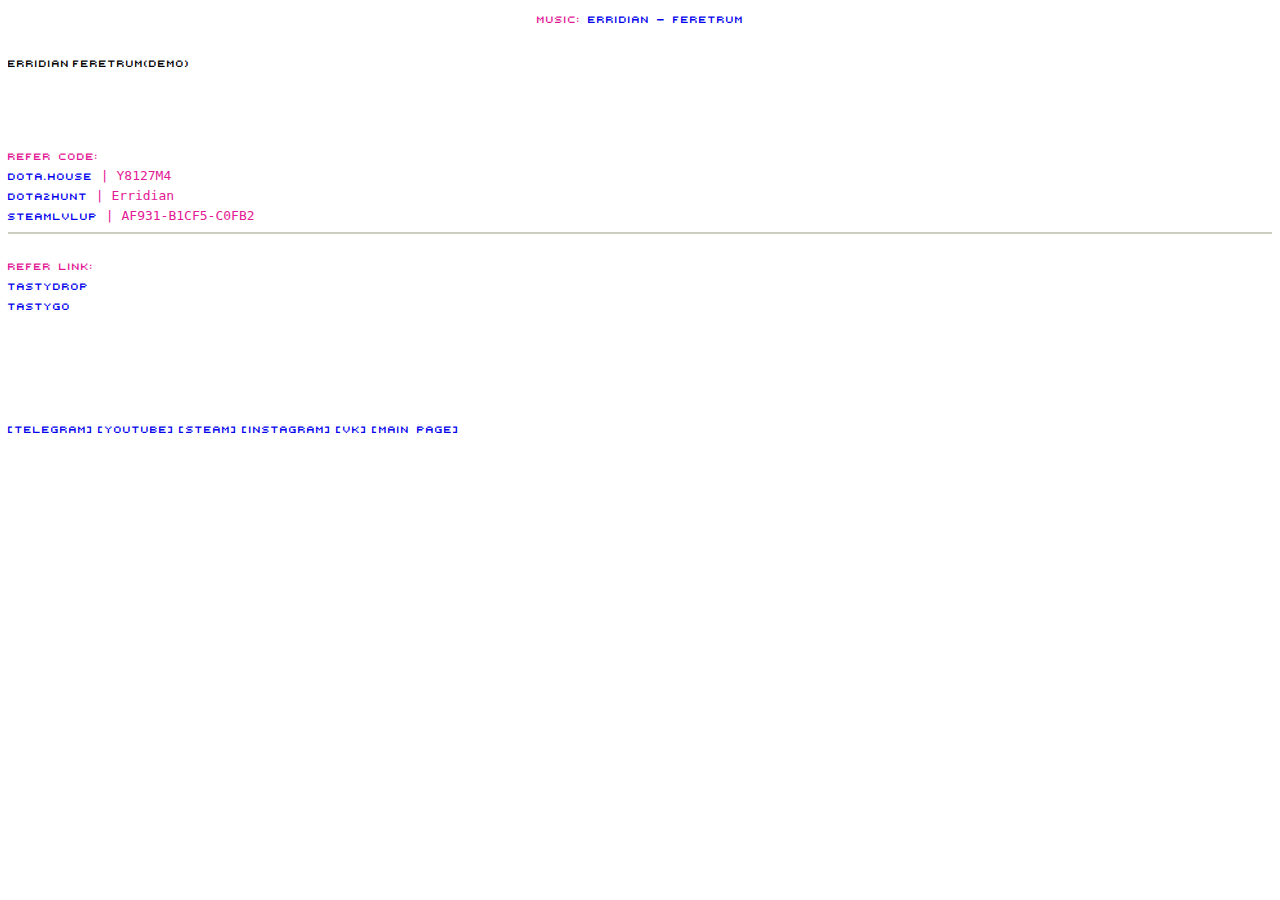
==== egg/index.html @ bccb4921 "1" ====
<!DOCTYPE html>
<html>

	<head>

 
		<meta charset="UTF-8">
		<title>Erridian</title>
		<link rel="shortcut icon" href="ill.jpg" />

	</head>
    
		<style>

@font-face {font-family: hvck1337;src: url(byhvck.ttf);}
header, a:link, a {
	
}
            a, .header 
            {
                
                text-decoration: none;
                margin: 6;
                font-family: hvck1337;
               font-size: 16pt;
                
            }

    </style>
<link rel="stylesheet" type="text/css" href="https://erridian.xyz/net/nepasti.css">


	<body>
        <script language="javascript">

function chbg()
{
randColor = (Math.floor(Math.random()*0xFFFFFF)).toString(16);
document.body.style.color='#'+randColor;

}
chbg();
setInterval(chbg,500);



</script>
        <center><header class="header">Music: <a href="https://soundcloud.com/erridian/feretrum-demo" title="Erridian - Feretrum(demo)" ">Erridian - Feretrum</a><?php echo $_SERVER['REMOTE_ADDR'] ?></header></center>
<iframe width="100%" height="20" scrolling="no" frameborder="no" allow="autoplay" src="https://w.soundcloud.com/player/?url=https%3A//api.soundcloud.com/tracks/654309833&color=%23000000&auto_play=true&hide_related=false&show_comments=true&show_user=true&show_reposts=false&show_teaser=true"></iframe><div style="font-size: 10px; color: #cccccc;line-break: anywhere;word-break: normal;overflow: hidden;white-space: nowrap;text-overflow: ellipsis; font-family: Interstate,Lucida Grande,Lucida Sans Unicode,Lucida Sans,Garuda,Verdana,Tahoma,sans-serif;font-weight: 100;"><a href="https://soundcloud.com/erridian" title="Erridian" target="_blank" style="color: #000; text-decoration: none;">Erridian</a>  <a href="https://soundcloud.com/erridian/feretrum-demo" title="Feretrum(demo)" target="_blank" style="color: #000; text-decoration: none;">Feretrum(demo)</a></div>
		<div class="center" >

<pre>


<header>

<a>Refer Code:</a>
<a href="https://dotahouse.wtf/free/">Dota.House</a> | Y8127M4 
<a href="https://dota2hunt.com/ref/Erridian">Dota2hunt</a> | Erridian
<a href="https://steamlvlup.com/r/qkeztn">SteamLvlUp</a> | AF931-B1CF5-C0FB2
<hr color="ccccccc">
<a>Refer Link:</a>
<a href="https://tastydrop-ref.com/getprize?ref=1053470">TastyDrop</a>
<a href="https://tastygo-ref.com/?ref=871862">TastyGo</a>



            
</header>

</pre>

<a class="hvck" href="http://t.me/erridian">[telegram]</a>
<a href="http://youtube.com/erridian">[youtube]</a>
<a href="http://steamcommunity.com/id/erridian">[steam]</a>

<a href="https://www.instagram.com/erridian_/">[instagram]</a>
<a href="http://vk.com/erridian">[vk]</a>
    <a href="../index.html"> [Main Page]</a>            

		</div>

	</body>


</html>
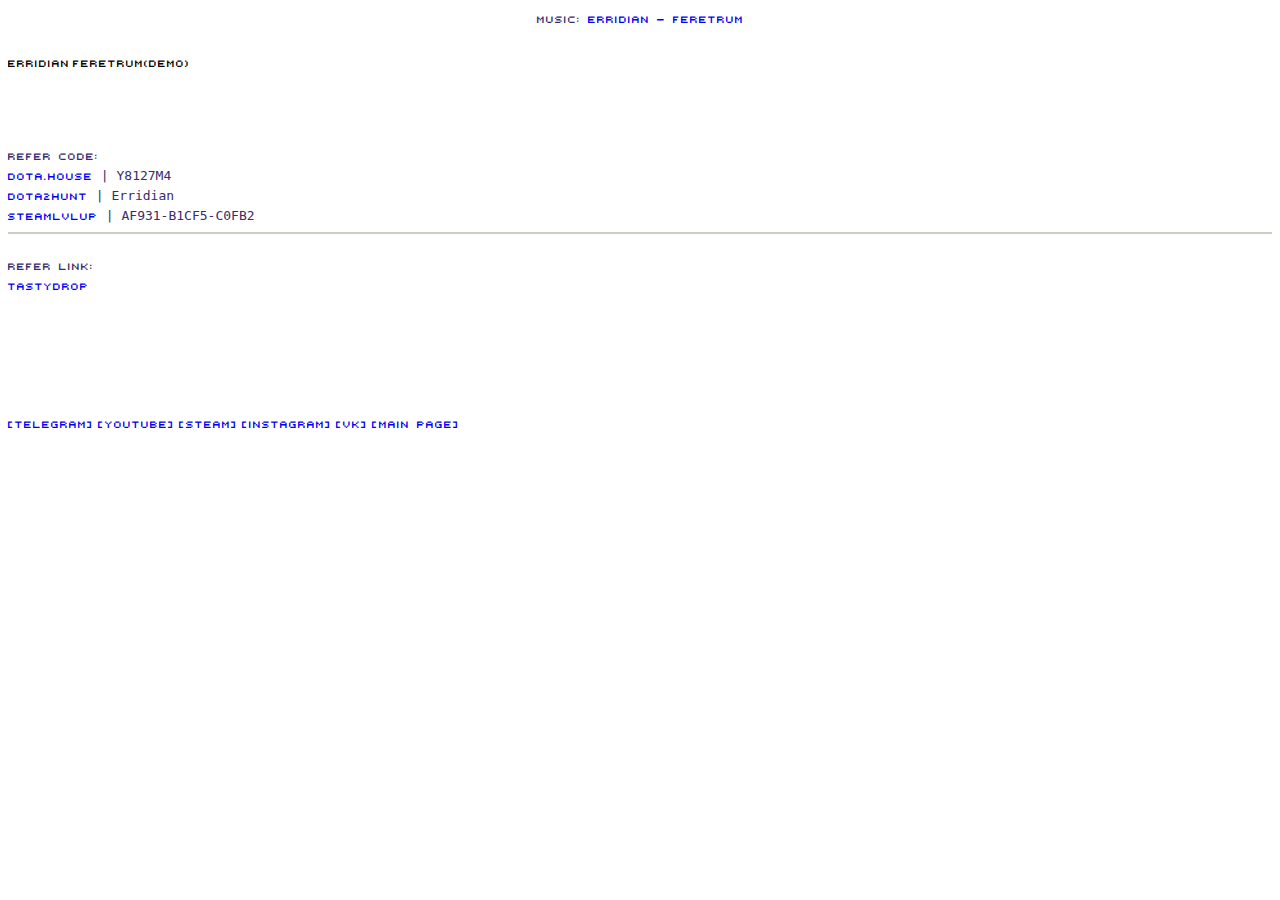
==== commit e4fd0fef: "Update index.html" ====
--- a/egg/index.html
+++ b/egg/index.html
@@ -64,7 +64,7 @@
 <hr color="ccccccc">
 <a>Refer Link:</a>
 <a href="https://tastydrop-ref.com/getprize?ref=1053470">TastyDrop</a>
-<a href="https://tastygo-ref.com/?ref=871862">TastyGo</a>
+
 
 
 
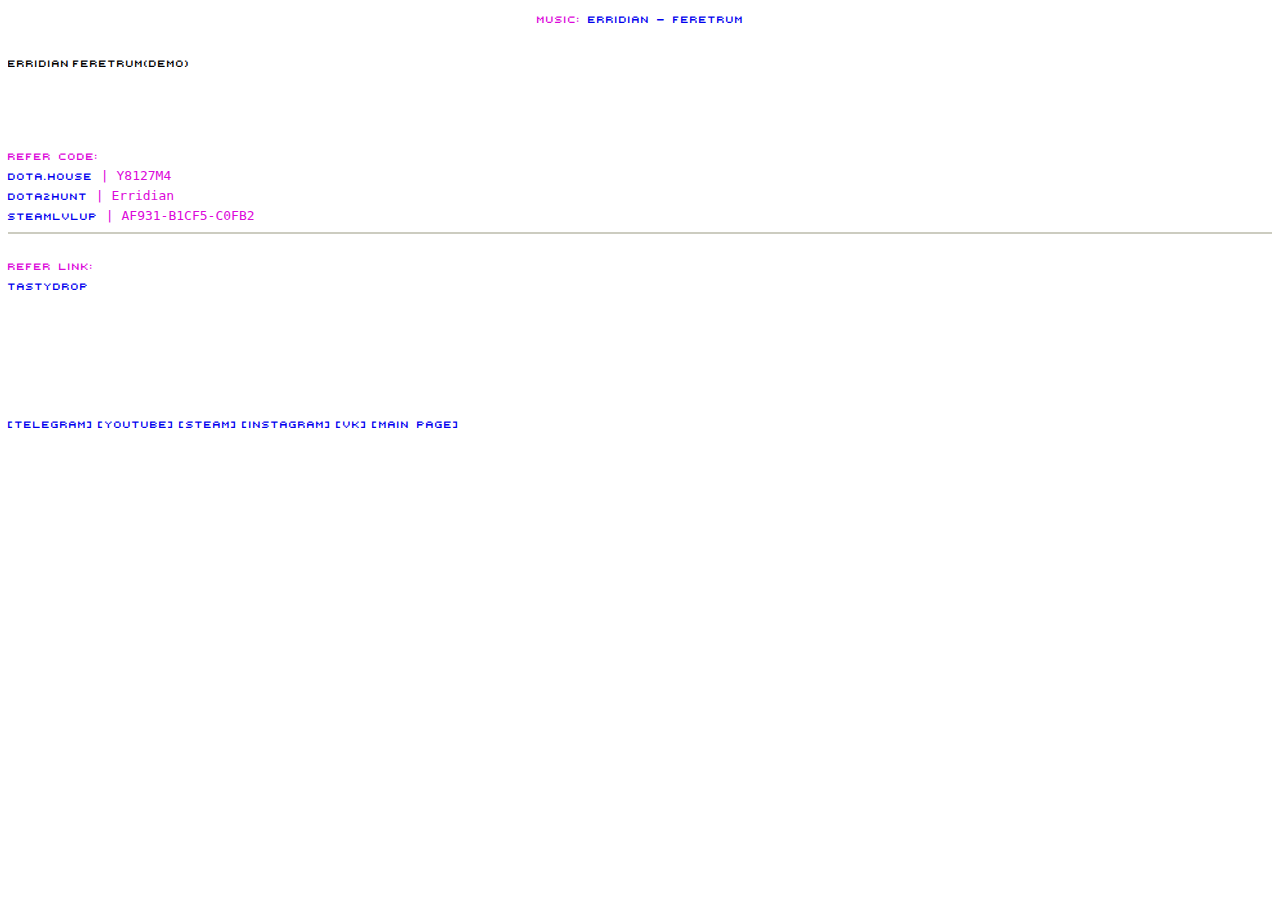
==== commit 2e083fd2: "Update index.html" ====
--- a/egg/index.html
+++ b/egg/index.html
@@ -30,7 +30,7 @@
             }
 
     </style>
-<link rel="stylesheet" type="text/css" href="https://erridian.xyz/net/nepasti.css">
+<link rel="stylesheet" type="text/css" href="https://erridian.design/net/nepasti.css">
 
 
 	<body>
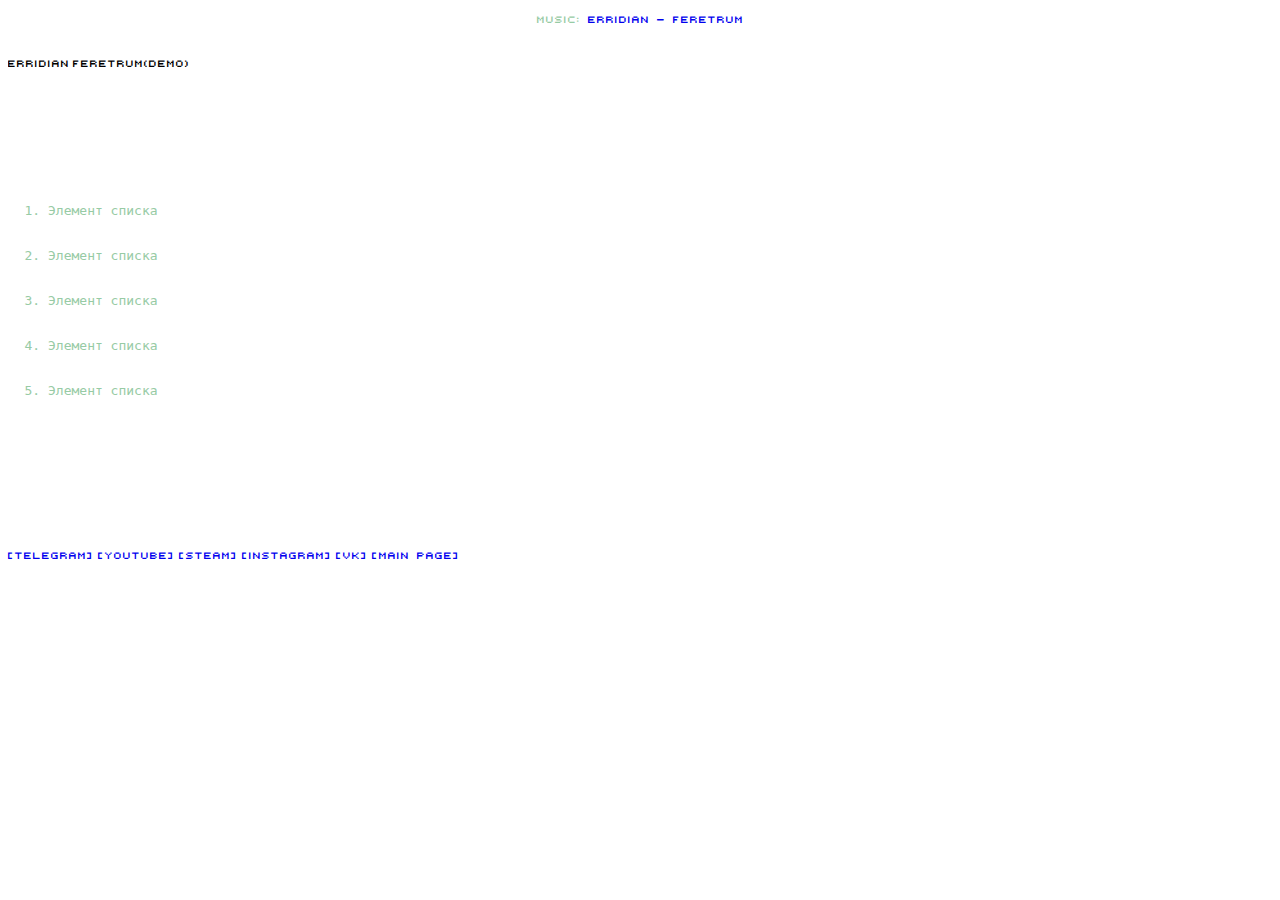
==== commit 87515ff0: "1" ====
--- a/egg/index.html
+++ b/egg/index.html
@@ -31,7 +31,7 @@
 
     </style>
 <link rel="stylesheet" type="text/css" href="https://erridian.design/net/nepasti.css">
-
+<link rel="stylesheet" type="text/css" href="https://erridian.design/net/list.css">
 
 	<body>
         <script language="javascript">
@@ -57,14 +57,14 @@
 
 <header>
 
-<a>Refer Code:</a>
-<a href="https://dotahouse.wtf/free/">Dota.House</a> | Y8127M4 
-<a href="https://dota2hunt.com/ref/Erridian">Dota2hunt</a> | Erridian
-<a href="https://steamlvlup.com/r/qkeztn">SteamLvlUp</a> | AF931-B1CF5-C0FB2
-<hr color="ccccccc">
-<a>Refer Link:</a>
-<a href="https://tastydrop-ref.com/getprize?ref=1053470">TastyDrop</a>
 
+<ol class="square">
+  <li>Элемент списка</li>
+  <li>Элемент списка</li>
+  <li>Элемент списка</li>
+  <li>Элемент списка</li>
+  <li>Элемент списка</li>
+</ol>
 
 
 
